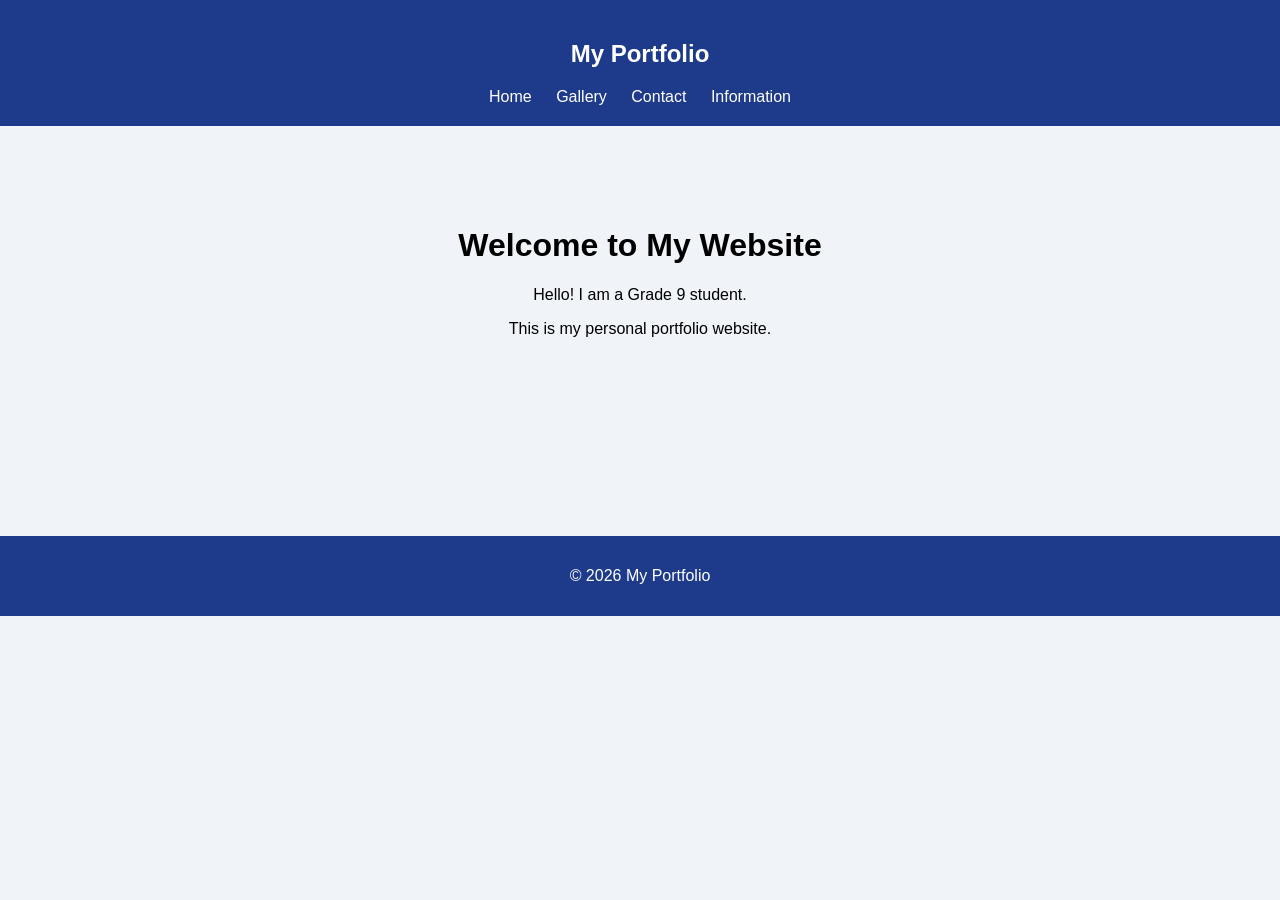
==== index.html @ 9c74b2a9 "Add files via upload" ====
<!DOCTYPE html>
<html>
<head>
    <title>My Portfolio</title>
    <link rel="stylesheet" href="style.css">
</head>
<body>

<nav>
    <h2>My Portfolio</h2>
    <a href="index.html">Home</a>
    <a href="gallery.html">Gallery</a>
    <a href="contact.html">Contact</a>
    <a href="information.html">Information</a>
</nav>

<main>
    <h1>Welcome to My Website</h1>
    <p>Hello! I am a Grade 9 student.</p>
    <p>This is my personal portfolio website.</p>
</main>

<footer>
    <p>© 2026 My Portfolio</p>
</footer>

</body>
</html>
---- style.css ----
grid-template-columns: repeat(2, 1fr);
    gap: 20px;
    max-width: 800px;
    margin: 30px auto;
}

.gallery img {
    width: 100%;
    height: 220px;
    object-fit: cover;
    border-radius: 10px;
    box-shadow: 0 4px 8px #cccccc;
}

/* Contact Page */
.contact-box {
    background: white;
    max-width: 500px;
    margin: 20px auto;
    padding: 25px;
    border-radius: 12px;
    box-shadow: 0 4px 10px #dddddd;.tiktok-button {
    display: inline-block;
    background-color: #000000;
    color: #ffffff;
    padding: 14px 25px;
    text-decoration: none;
    border-radius: 8px;
    font-size: 16px;
    font-weight: bold;
    margin: 15px;
    border: 2px solid #ff0050;
    transition: 0.3s;
}

.tiktok-button:hover {
    background-color: #ff0050;
    color: white;
    transform: scale(1.05);
}
}

.contact-box label {
    display: block;
    text-align: left;
    margin-top: 15px;
}

.contact-box input,
.contact-box textarea {
    width: 100%;
    box-sizing: border-box;
    padding: 12px;
    margin-top: 8px;
    border: 1px solid #cccccc;
    border-radius: 5px;
}

.contact-box button {
    background: #1e3a8a;
    color: white;
    border: none;
    padding: 12px 25px;
    margin-top: 15px;
    border-radius: 5px;
    cursor: pointer;
}

.contact-box button:hover {
    background: #2563eb;
}

/* Information Page */
.info-box {
    background: white;
    max-width: 700px;
    margin: 20px auto;
    padding: 25px;
    border-radius: 12px;
    box-shadow: 0 4px 10px #dddddd;
}

.info-box h2 {
    color: #1e3a8a;
}

/* Mobile Responsive */
@media (max-width: 600px) {
    .gallery {
        grid-template-columns: 1fr;
    }

    main {
        padding: 30px 15px;
    }
}body {
    margin: 0;
    font-family: Arial, sans-serif;
    text-align: center;
    background-color: #f0f4f8;
}

nav {
    background-color: #1e3a8a;
    padding: 20px;
    color: white;
}

nav a {
    color: white;
    margin: 10px;
    text-decoration: none;
}

nav a:hover {
    text-decoration: underline;
}

main {
    padding: 80px 20px;
    min-height: 250px;
}

footer {
    background-color: #1e3a8a;
    color: white;
    padding: 15px;
}

@media (max-width: 600px) {
    nav a {
        display: inline-block;
        margin: 8px;
    }
}
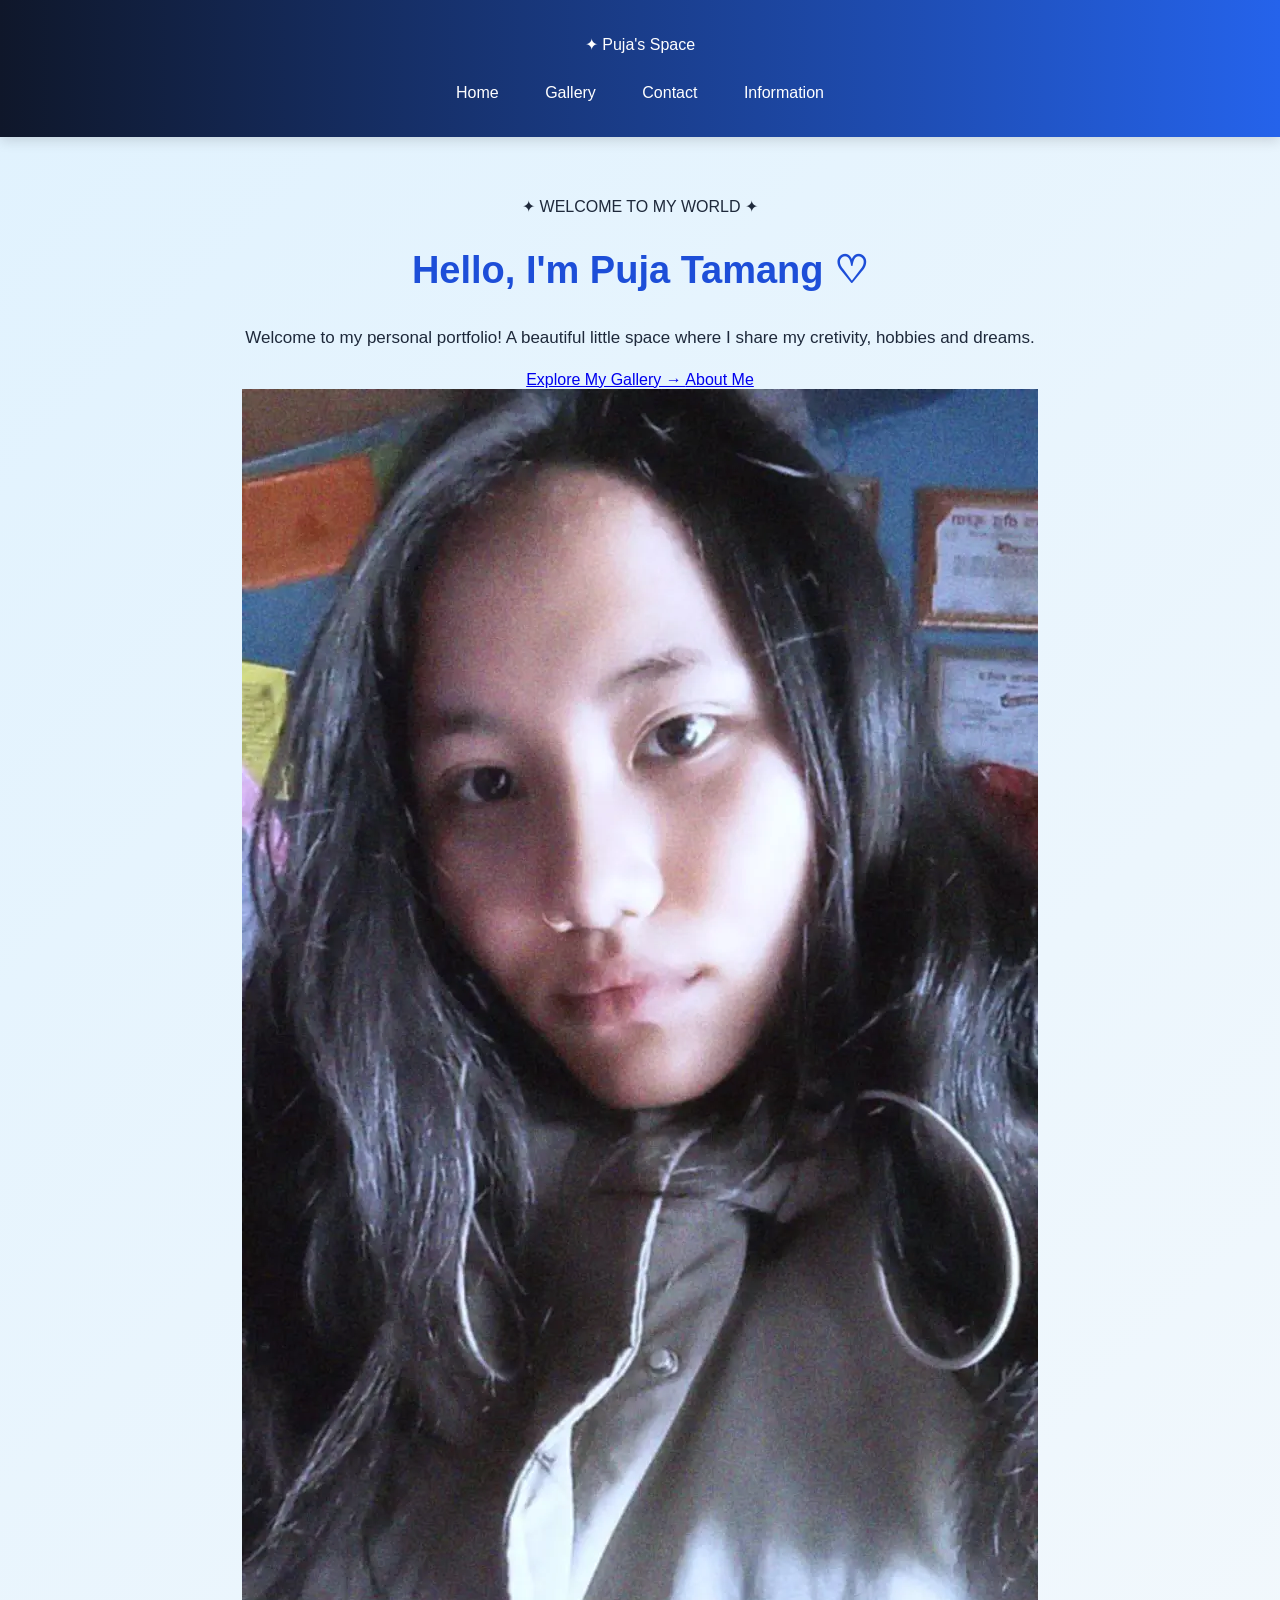
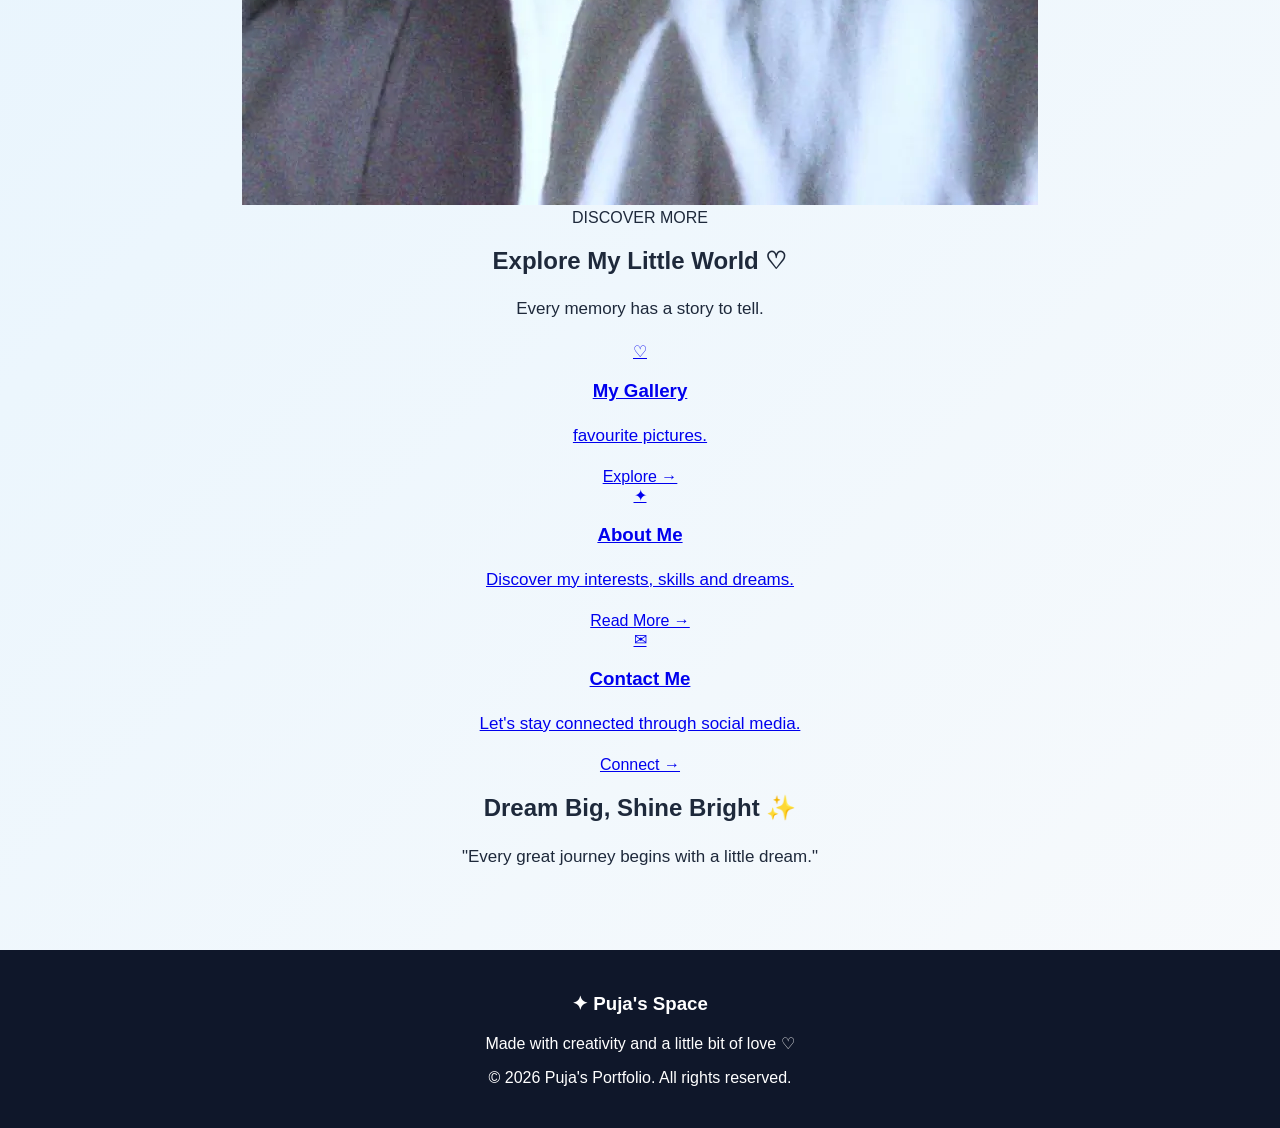
==== commit 717e5b5d: "Update index.html" ====
--- a/index.html
+++ b/index.html
@@ -1,28 +1,90 @@
 <!DOCTYPE html>
-<html>
+<html lang="en">
 <head>
-    <title>My Portfolio</title>
+    <meta charset="UTF-8">
+    <meta name="viewport" content="width=device-width, initial-scale=1.0">
+    <title>Home | Puja's Portfolio</title>
     <link rel="stylesheet" href="style.css">
 </head>
 <body>
 
-<nav>
-    <h2>My Portfolio</h2>
-    <a href="index.html">Home</a>
-    <a href="gallery.html">Gallery</a>
-    <a href="contact.html">Contact</a>
-    <a href="information.html">Information</a>
+<nav class="navbar">
+    <a class="logo" href="index.html">✦ Puja's Space</a>
+    <div class="nav-links">
+        <a class="active" href="index.html">Home</a>
+        <a href="gallery.html">Gallery</a>
+        <a href="contact.html">Contact</a>
+        <a href="information.html">Information</a>
+    </div>
 </nav>
 
 <main>
-    <h1>Welcome to My Website</h1>
-    <p>Hello! I am a Grade 9 student.</p>
-    <p>This is my personal portfolio website.</p>
+    <section class="hero">
+        <div class="hero-content">
+            <span class="eyebrow">✦ WELCOME TO MY WORLD ✦</span>
+            <h1>Hello, I'm <span>Puja Tamang ♡</span></h1>
+            <p>
+                Welcome to my personal portfolio!
+                A beautiful little space where I share
+                my cretivity, hobbies and dreams.
+            </p>
+            <a class="btn" href="gallery.html">
+                Explore My Gallery →
+            </a>
+            <a class="btn btn-light" href="information.html">
+                About Me
+            </a>
+        </div>
+
+        <div class="hero-photo">
+            <img src="photo1.jpg" alt="My favourite photo">
+        </div>
+    </section>
+
+    <section class="section">
+        <span class="eyebrow">DISCOVER MORE</span>
+        <h2 class="section-title">Explore My Little World ♡</h2>
+        <p class="section-subtitle">
+            Every memory has a story to tell.
+        </p>
+
+        <div class="cards">
+            <a class="card" href="gallery.html">
+                <div class="card-icon">♡</div>
+                <h3>My Gallery</h3>
+                <p>favourite pictures.</p>
+                <span>Explore →</span>
+            </a>
+
+            <a class="card" href="information.html">
+                <div class="card-icon">✦</div>
+                <h3>About Me</h3>
+                <p>Discover my interests, skills and dreams.</p>
+                <span>Read More →</span>
+            </a>
+
+            <a class="card" href="contact.html">
+                <div class="card-icon">✉</div>
+                <h3>Contact Me</h3>
+                <p>Let's stay connected through social media.</p>
+                <span>Connect →</span>
+            </a>
+        </div>
+    </section>
+
+    <section class="quote-box">
+        <h2>Dream Big, Shine Bright ✨</h2>
+        <p>
+            "Every great journey begins with a little dream."
+        </p>
+    </section>
 </main>
 
 <footer>
-    <p>© 2026 My Portfolio</p>
+    <h3>✦ Puja's Space</h3>
+    <p>Made with creativity and a little bit of love ♡</p>
+    <p>© 2026 Puja's Portfolio. All rights reserved.</p>
 </footer>
 
 </body>
-</html>+</html>
--- a/style.css
+++ b/style.css
@@ -1,87 +1,141 @@
- grid-template-columns: repeat(2, 1fr);
-    gap: 20px;
-    max-width: 800px;
-    margin: 30px auto;
+/* General Design */
+* {
+    box-sizing: border-box;
+}
+
+body {
+    margin: 0;
+    font-family: Arial, sans-serif;
+    background: linear-gradient(135deg, #e0f2fe, #f8fafc);
+    color: #1e293b;
+    text-align: center;
+}
+
+/* Navigation Bar */
+nav {
+    background: linear-gradient(90deg, #0f172a, #2563eb);
+    padding: 20px;
+    box-shadow: 0 4px 12px #0002;
+}
+
+nav h2 {
+    color: white;
+    font-size: 28px;
+}
+
+nav a {
+    display: inline-block;
+    color: white;
+    text-decoration: none;
+    padding: 10px 16px;
+    margin: 5px;
+    border-radius: 8px;
+    transition: 0.3s;
+}
+
+nav a:hover {
+    background: #38bdf8;
+    color: #0f172a;
+}
+
+/* Main Content */
+main {
+    min-height: 65vh;
+    padding: 60px 20px;
+}
+
+main h1 {
+    font-size: 38px;
+    color: #1d4ed8;
+}
+
+main p {
+    font-size: 17px;
+    line-height: 1.8;
+}
+
+/* Gallery */
+.gallery {
+    display: grid;
+    grid-template-columns: repeat(2, 1fr);
+    gap: 25px;
+    max-width: 900px;
+    margin: 35px auto;
 }
 
 .gallery img {
     width: 100%;
-    height: 220px;
-    object-fit: cover;
-    border-radius: 10px;
-    box-shadow: 0 4px 8px #cccccc;
-}
-
-/* Contact Page */
-.contact-box {
-    background: white;
-    max-width: 500px;
-    margin: 20px auto;
-    padding: 25px;
-    border-radius: 12px;
-    box-shadow: 0 4px 10px #dddddd;.tiktok-button {
-    display: inline-block;
-    background-color: #000000;
-    color: #ffffff;
-    padding: 14px 25px;
-    text-decoration: none;
-    border-radius: 8px;
-    font-size: 16px;
-    font-weight: bold;
-    margin: 15px;
-    border: 2px solid #ff0050;
+    height: auto;
+    object-fit: contain;
+    border-radius: 15px;
+    box-shadow: 0 8px 20px #0002;
     transition: 0.3s;
 }
 
-.tiktok-button:hover {
-    background-color: #ff0050;
-    color: white;
-    transform: scale(1.05);
-}
+.gallery img:hover {
+    transform: scale(1.04);
 }
 
-.contact-box label {
-    display: block;
-    text-align: left;
-    margin-top: 15px;
+/* Information Box */
+.info-box,
+.contact-box {
+    max-width: 700px;
+    margin: 30px auto;
+    background: white;
+    padding: 35px;
+    border-radius: 18px;
+    box-shadow: 0 8px 25px #0002;
 }
 
-.contact-box input,
-.contact-box textarea {
-    width: 100%;
-    box-sizing: border-box;
-    padding: 12px;
-    margin-top: 8px;
-    border: 1px solid #cccccc;
-    border-radius: 5px;
+.info-box h2 {
+    color: #2563eb;
 }
 
-.contact-box button {
-    background: #1e3a8a;
+/* Contact Form */
+input,
+textarea {
+    display: block;
+    width: 100%;
+    padding: 13px;
+    margin: 12px auto;
+    border: 1px solid #cbd5e1;
+    border-radius: 8px;
+}
+
+button {
+    background: #2563eb;
     color: white;
     border: none;
-    padding: 12px 25px;
-    margin-top: 15px;
-    border-radius: 5px;
+    padding: 13px 25px;
+    border-radius: 8px;
     cursor: pointer;
 }
 
-.contact-box button:hover {
-    background: #2563eb;
+button:hover {
+    background: #1d4ed8;
 }
 
-/* Information Page */
-.info-box {
-    background: white;
-    max-width: 700px;
-    margin: 20px auto;
-    padding: 25px;
-    border-radius: 12px;
-    box-shadow: 0 4px 10px #dddddd;
+/* TikTok Button */
+.tiktok-button {
+    display: inline-block;
+    background: #000;
+    color: white;
+    padding: 15px 28px;
+    border-radius: 10px;
+    text-decoration: none;
+    border: 2px solid #ff0050;
+    margin: 20px;
 }
 
-.info-box h2 {
-    color: #1e3a8a;
+.tiktok-button:hover {
+    background: #ff0050;
+}
+
+/* Footer */
+footer {
+    background: #0f172a;
+    color: white;
+    padding: 25px;
 }
 
 /* Mobile Responsive */
@@ -90,46 +144,11 @@
         grid-template-columns: 1fr;
     }
 
-    main {
-        padding: 30px 15px;
+    main h1 {
+        font-size: 28px;
     }
-}body {
-    margin: 0;
-    font-family: Arial, sans-serif;
-    text-align: center;
-    background-color: #f0f4f8;
+
+    nav a {
+        padding: 8px;
+    }
 }
-
-nav {
-    background-color: #1e3a8a;
-    padding: 20px;
-    color: white;
-}
-
-nav a {
-    color: white;
-    margin: 10px;
-    text-decoration: none;
-}
-
-nav a:hover {
-    text-decoration: underline;
-}
-
-main {
-    padding: 80px 20px;
-    min-height: 250px;
-}
-
-footer {
-    background-color: #1e3a8a;
-    color: white;
-    padding: 15px;
-}
-
-@media (max-width: 600px) {
-    nav a {
-        display: inline-block;
-        margin: 8px;
-    }
-}
